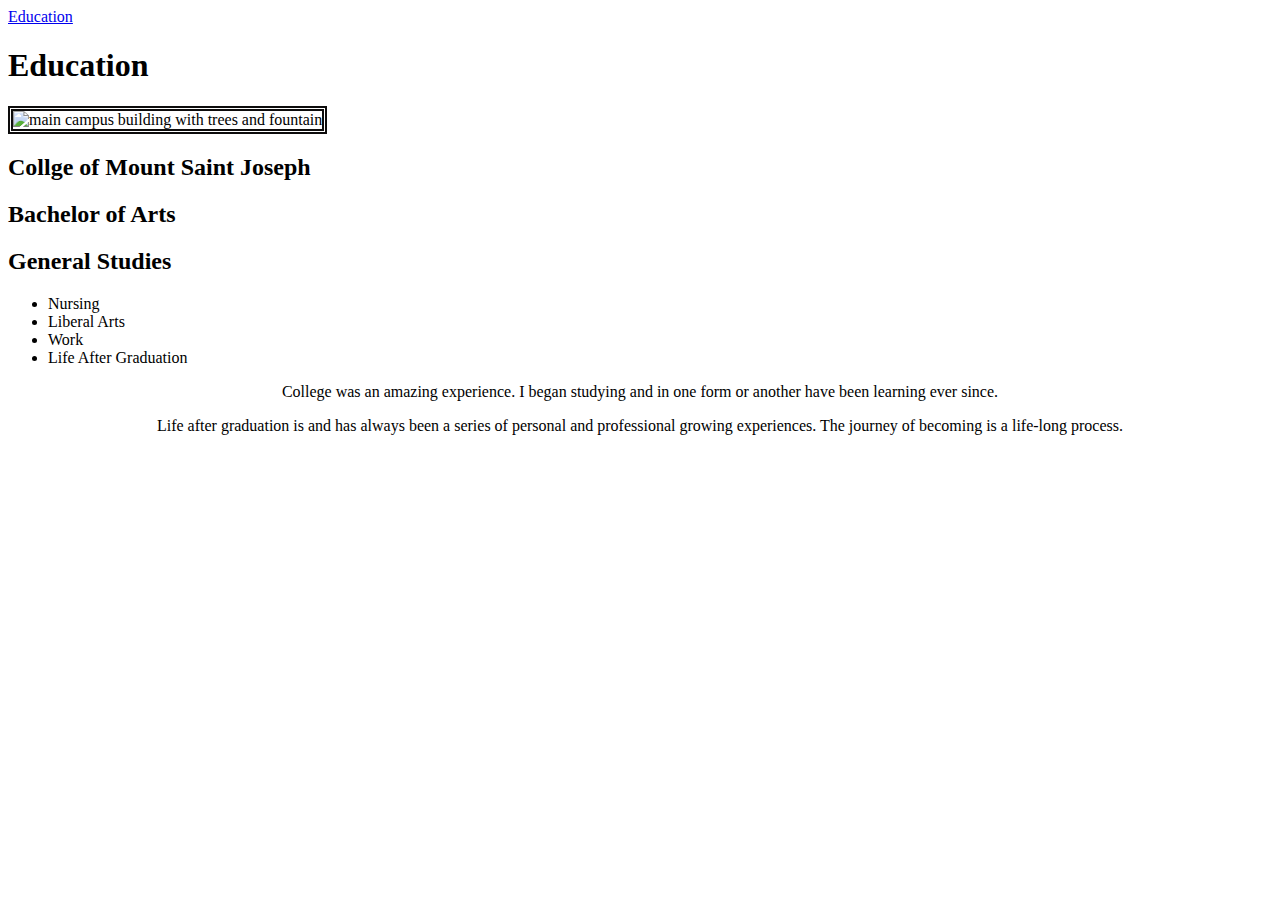
==== education.html @ 0d40d849 "day three!" ====
<!DOCTYPE html>
<html lang="en">
    

<head>
    







  
   
<a href="./education.html">Education</a>


    <h1>Education</h1>

 





     
<img style='border:5px double hsl(0, 4%, 5%)' src="https://cincinnatiusa.com/sites/default/files/styles/Array/public/attractionphotos/MSJ4_smaller.jpg" alt="main campus building with trees and fountain" width="250px;" height="250px;" class="center">











   

    
    <h2>Collge of Mount Saint Joseph</h2>

  
        




    <h2>Bachelor of Arts</h2>
    <h2>General Studies</h2>
    <ul>
<li>Nursing</li>
<li>Liberal Arts</li>
<li>Work</li>
<li>Life After Graduation</li>
    </ul>

    
    <p style= "text-align: center">College was an amazing experience. I began studying and in one form or another have been learning ever since. </p>
    
    <p style="text-align: center;"> Life after graduation is and has always been a series of personal and professional growing experiences. The journey of becoming is a life-long process.</p>
    
  
    
    
    <meta charset="UTF-8">
    <meta http-equiv="X-UA-Compatible" content="IE=edge">
    <meta name="viewport" content="width=device-width, initial-scale=1.0">
    <title>Document</title>

</head>

  <img src="https://www.google.com/maps/uv?pb=!1s0x8841b1580d660d95%3A0xe0996ca191b81c8d!3m1!7e115!4shttps%3A%2F%2Flh5.googleusercontent.com%2Fp%2FAF1QipOFzrq38X9vlKG6GRahhL4F8GF8V-BVLMT4Ug15%3Dw213-h160-k-no!5sjob%20and%20family%20services%20-%20Google%20Search!15sCgIgAQ&imagekey=!1e10!2sAF1QipOFzrq38X9vlKG6GRahhL4F8GF8V-BVLMT4Ug15&hl=en&sa=X&ved=2ahUKEwj_09OJy9rvAhUDHc0KHY4LAfIQoiowGnoECCMQAw" alt="">
</body>

</html>
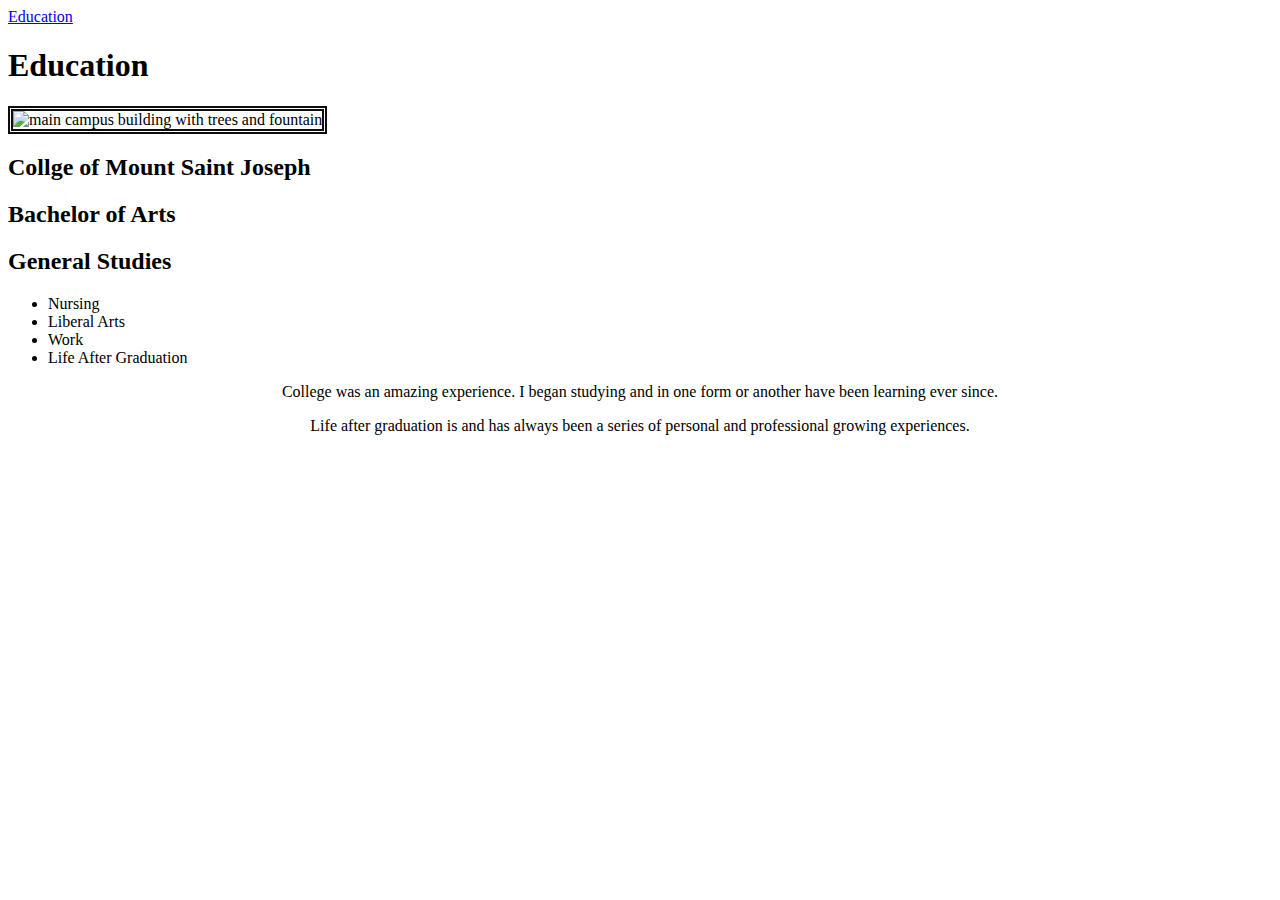
==== commit 78ba4520: "PUSHING" ====
--- a/education.html
+++ b/education.html
@@ -60,7 +60,7 @@
     
     <p style= "text-align: center">College was an amazing experience. I began studying and in one form or another have been learning ever since. </p>
     
-    <p style="text-align: center;"> Life after graduation is and has always been a series of personal and professional growing experiences. The journey of becoming is a life-long process.</p>
+    <p style="text-align: center;"> Life after graduation is and has always been a series of personal and professional growing experiences.</p>
     
   
     
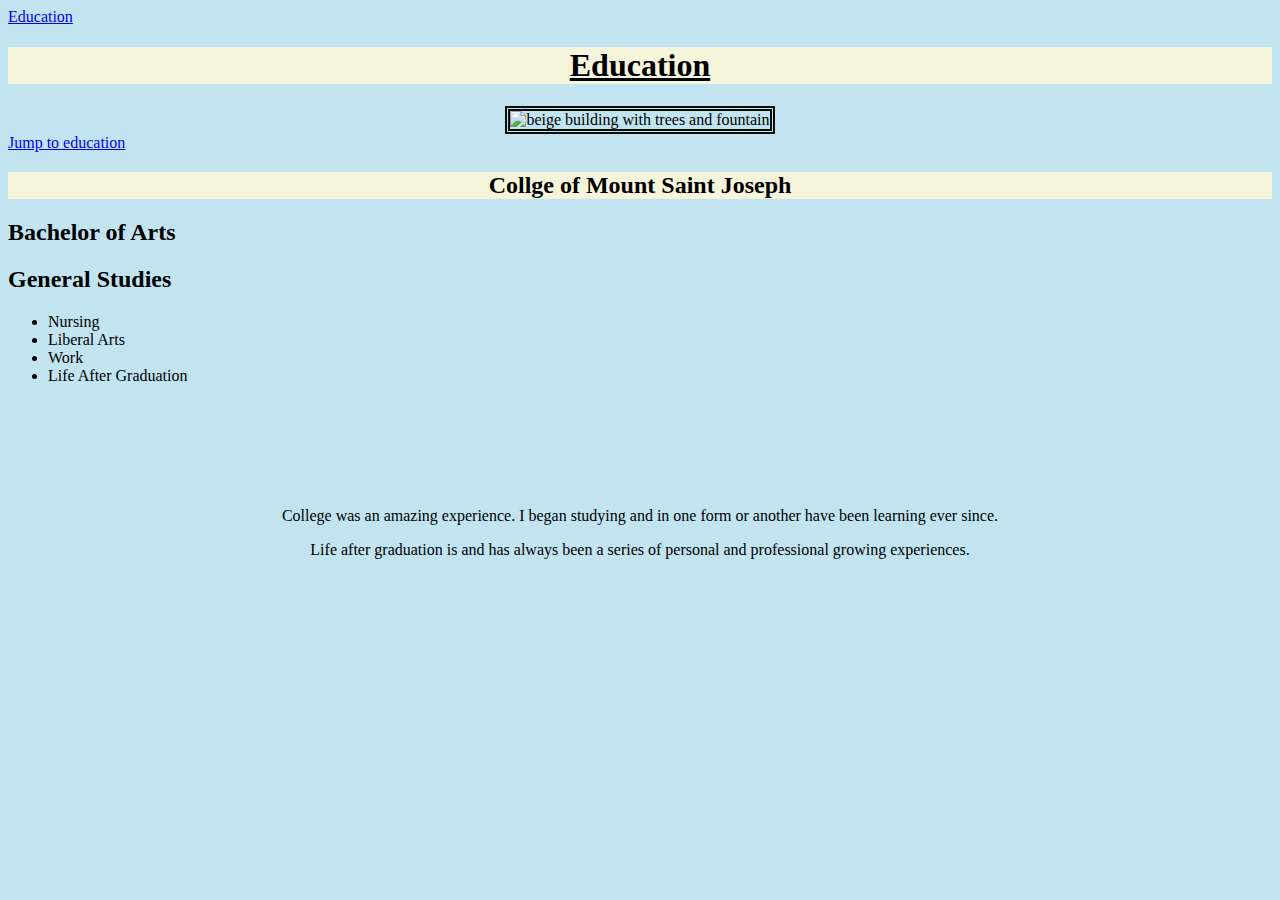
==== commit cbe3e78d: "hwday5" ====
--- a/education.html
+++ b/education.html
@@ -1,18 +1,20 @@
 <!DOCTYPE html>
 <html lang="en">
     
+<head>
 
-<head>
-    
+    <meta charset="UTF-8">
+    <meta http-equiv="X-UA-Compatible" content="IE=edge">
+    <meta name="viewport" content="width=device-width, initial-scale=1.0">
+    <title>Document</title>
+
+</head>
 
 
+<body>
+  
+<link rel="stylesheet" href="education.css">
 
-
-
-
-
-  
-   
 <a href="./education.html">Education</a>
 
 
@@ -20,34 +22,17 @@
 
  
 
+<div>     
+<img style='border:5px double hsl(0, 4%, 5%)' src="https://cincinnatiusa.com/sites/default/files/styles/Array/public/attractionphotos/MSJ4_smaller.jpg" alt="beige building with trees and fountain" width="250px;" height="250px;" >
+</div>
 
-
-
-
-     
-<img style='border:5px double hsl(0, 4%, 5%)' src="https://cincinnatiusa.com/sites/default/files/styles/Array/public/attractionphotos/MSJ4_smaller.jpg" alt="main campus building with trees and fountain" width="250px;" height="250px;" class="center">
-
-
-
-
-
-
-
-
-
-
-
+<!-- Responsive Web Design element  -->
+<a href="https://cincinnatiusa.com/sites/default/files/styles/Array/public/attractionphotos/MSJ4_smaller.jpg">Jump to education</a>
    
-
-    
-    <h2>Collge of Mount Saint Joseph</h2>
+    <h2 class="MSJ">Collge of Mount Saint Joseph</h2>
 
   
-        
-
-
-
-
+      
     <h2>Bachelor of Arts</h2>
     <h2>General Studies</h2>
     <ul>
@@ -57,20 +42,18 @@
 <li>Life After Graduation</li>
     </ul>
 
+<br>
+<br>
+<br>
+<br>
+<br>
+
     
     <p style= "text-align: center">College was an amazing experience. I began studying and in one form or another have been learning ever since. </p>
     
     <p style="text-align: center;"> Life after graduation is and has always been a series of personal and professional growing experiences.</p>
     
-  
-    
-    
-    <meta charset="UTF-8">
-    <meta http-equiv="X-UA-Compatible" content="IE=edge">
-    <meta name="viewport" content="width=device-width, initial-scale=1.0">
-    <title>Document</title>
-
-</head>
+   
 
   <img src="https://www.google.com/maps/uv?pb=!1s0x8841b1580d660d95%3A0xe0996ca191b81c8d!3m1!7e115!4shttps%3A%2F%2Flh5.googleusercontent.com%2Fp%2FAF1QipOFzrq38X9vlKG6GRahhL4F8GF8V-BVLMT4Ug15%3Dw213-h160-k-no!5sjob%20and%20family%20services%20-%20Google%20Search!15sCgIgAQ&imagekey=!1e10!2sAF1QipOFzrq38X9vlKG6GRahhL4F8GF8V-BVLMT4Ug15&hl=en&sa=X&ved=2ahUKEwj_09OJy9rvAhUDHc0KHY4LAfIQoiowGnoECCMQAw" alt="">
 </body>
--- a/education.css
+++ b/education.css
@@ -0,0 +1,44 @@
+body{
+    background-color: rgb(194, 228, 240);
+}
+
+div{
+text-align: center;
+border-radius: 15%;
+}
+
+
+h1{
+text-align: center; 
+text-decoration: underline;  
+font-weight:600;
+font-family: Playfair Display, 'Times New Roman', Times, serif;
+background-color: beige;
+}
+
+
+.MSJ{
+text-align: center;
+background-color: beige; 
+font-family: Playfair Display, 'Times New Roman', Times, serif; 
+}
+
+
+
+/* Responsive Media Coding Section */
+/* @media (min-width: ;)
+still working on this...
+
+
+
+
+
+
+
+*/
+
+
+
+
+/* <a href="" */
+
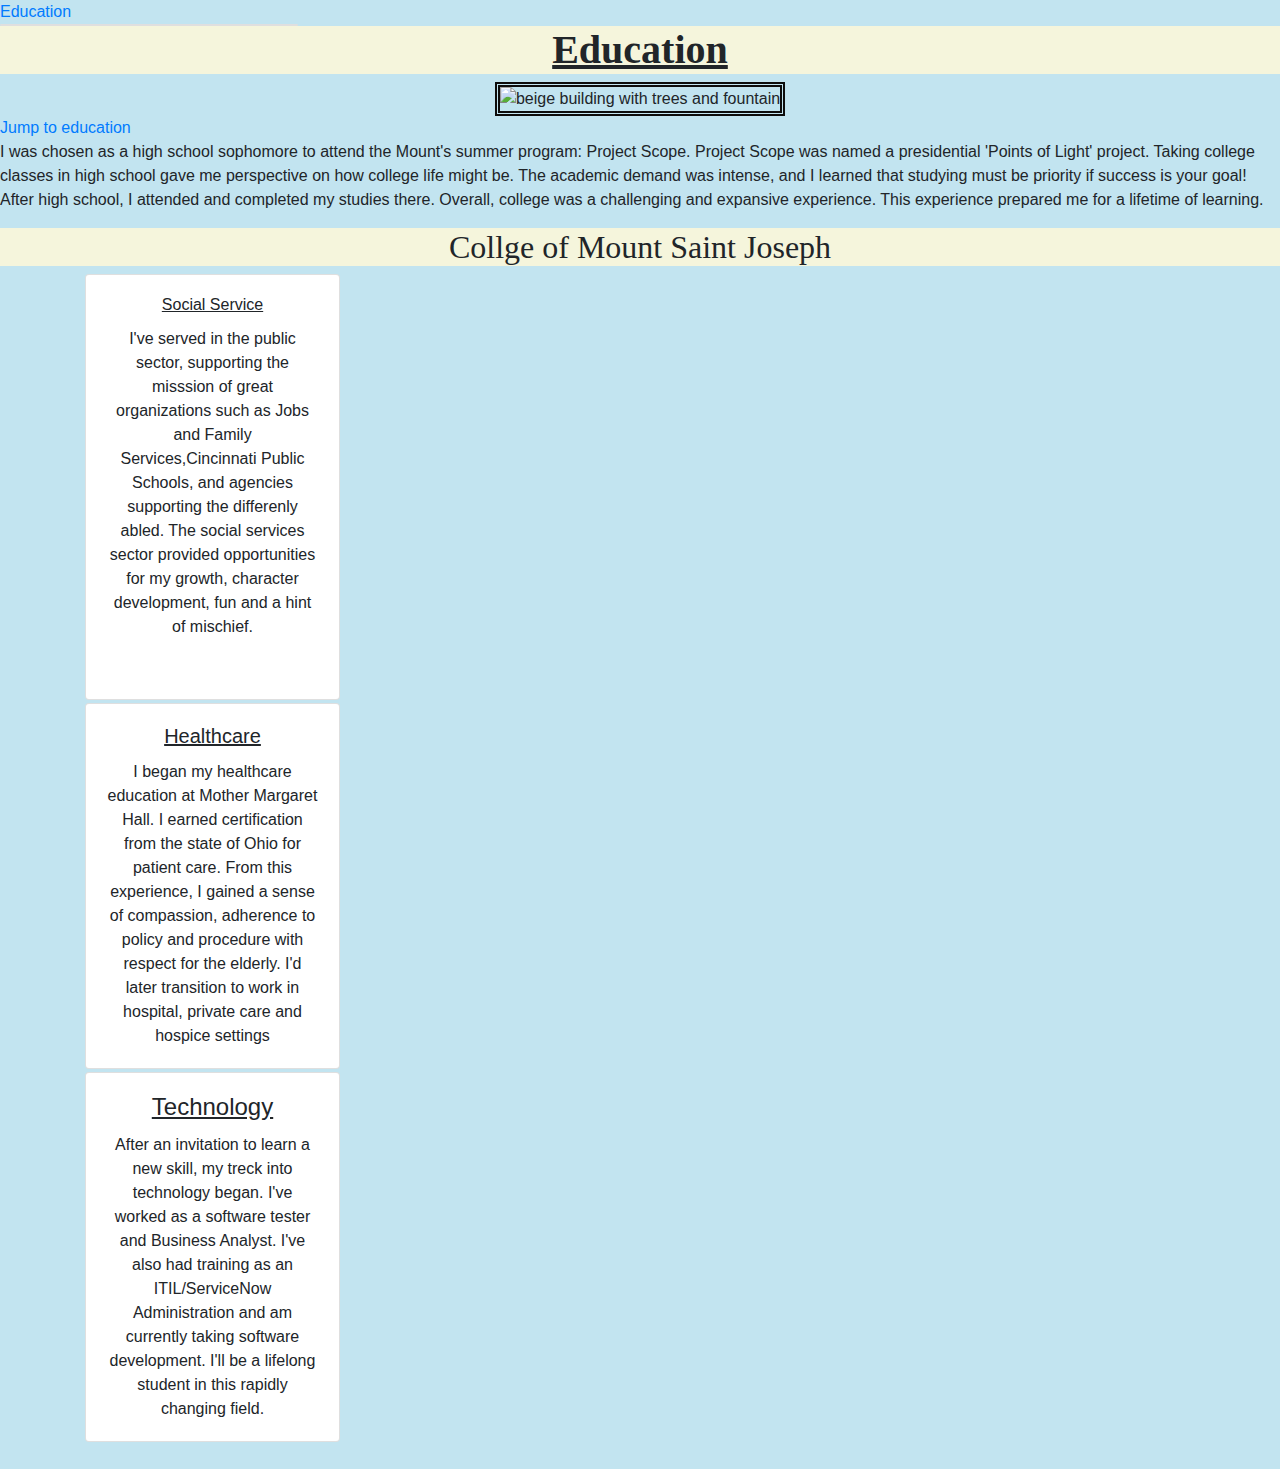
==== commit dae888f5: "pushingaboutMe" ====
--- a/education.html
+++ b/education.html
@@ -2,14 +2,14 @@
 <html lang="en">
     
 <head>
-
     <meta charset="UTF-8">
     <meta http-equiv="X-UA-Compatible" content="IE=edge">
     <meta name="viewport" content="width=device-width, initial-scale=1.0">
     <title>Document</title>
-
+    
+<!-- Mandatory Bootstrap Script below: -->
+    <link rel="stylesheet" href="https://maxcdn.bootstrapcdn.com/bootstrap/4.0.0/css/bootstrap.min.css">
 </head>
-
 
 <body>
   
@@ -18,44 +18,171 @@
 <a href="./education.html">Education</a>
 
 
-    <h1>Education</h1>
+
+<div class="containter">
+ <div class="row">
+  <div class="col-med-6 col-lg-3">
+    <div class="card">
+      <div class="card-block">
+      </div>
+    </div>
+   </div> 
+ </div>
+</div>
+
+                            <h1>Education</h1>
+<div>     
+<img style='border:5px double hsl(0, 4%, 5%)' src="https://cincinnatiusa.com/sites/default/files/styles/Array/public/attractionphotos/MSJ4_smaller.jpg" alt="beige building with trees and fountain" width="250px;" height="250px;" >
+</div>
+<a href="#education">Jump to education</a>
+
+
+  
+<p>I was chosen as a high school sophomore to attend the Mount's summer program: Project Scope. Project Scope was named a presidential 'Points of Light' project. Taking college classes in high school gave me perspective on how college life might be. The academic demand was intense, and I learned that studying must be priority if success is your goal! After high school, I attended and completed my studies there. Overall, college was a challenging and expansive experience. This experience prepared me for a lifetime of learning.</p>
+
+   
+         <h2 class="MSJ" id="education">Collge of Mount Saint Joseph</h2>
+
+
+<!--Social Service Card-->
+<div class="container">
+  <div class="row">
+    <div class="col-md-6 col-lg-3">
+     <div class="card">
+       <div class="card-body">
+         <div class="card-block">
+           <u><h6 class="card-title">Social Service</h6></u>
+
+           <p6>I've served in the public sector, supporting the misssion of great organizations such as Jobs and Family Services,Cincinnati Public Schools, and agencies supporting the differenly abled. The social services sector provided opportunities for my growth, character development, fun and a hint of mischief.</p>
+            <br>
+           </p6> 
+          </div>
+        </div>
+      </div>
+    </div>
+  </div> 
+</div>
+</div>
+<div class="col-md-3 col-lg-3"></div>
+<div class="col-md-3 col-lg-3"></div>
+<div class="col-md-3 col-lg-3"></div>
+</div>
+
+
+<!--Healthcare Card-->
+<div class="container">
+  <div class="row">
+    <div class="col-md-6 col-lg-3">
+     <div class="card">
+       <div class="card-body">
+         <div class="card-block">
+           <u><h5 class="card-title">Healthcare</h5></u>
+           <p5>I began my healthcare education at Mother Margaret Hall. I earned certification from the state of Ohio for patient care. From this experience, I gained a sense of compassion, adherence to policy and procedure with respect for the elderly. I'd later transition to work in hospital, private care and hospice settings </p5> 
+
+          </div>
+        </div>
+      </div>
+    </div>
+  </div> 
+</div>
+
+</div>
+<div class="col-md-3 col-lg-3"></div>
+<div class="col-md-3 col-lg-3"></div>
+<div class="col-md-3 col-lg-3"></div>
+</div>
+
+
+<!--Technology Card-->    
+  <div class="container">
+  <div class="row">
+    <div class="col-md-6 col-lg-3">
+     <div class="card">
+       <div class="card-body">
+         <div class="card-block">
+           <u><h4 class="card-title">Technology</h4></u>
+
+    <p4>After an invitation to learn a new skill, my treck into technology began. I've worked as a software tester and Business Analyst. I've also had training as an ITIL/ServiceNow Administration and am currently taking software development. I'll be a lifelong student in this rapidly changing field. </p4> 
+            </div>
+          </div>
+        </div>
+      </div>
+    </div> 
+  </div>
+
+</div>
+<div class="col-md-3 col-lg-3"></div>
+<div class="col-md-3 col-lg-3"></div>
+<div class="col-md-3 col-lg-3"></div>
+</div>
+
+
+
+
+
+
+
+
+
+
+
+
+
+
+
+
+
+
+
+
+
+
+
+
+
+
+
+
+
+
+
+
+
+
+
+
+
+
+
+<!-- 
+<div class="card" style="width: 18rem;">
+  <img src="..." class="card-img-top" alt="...">
+  <div class="card-body">
+    <p class="card-text">Some quick example text to build on the card title and make up the bulk of the card's content.</p>
+  </div>
+</div> -->
+
+
+
+
 
  
 
-<div>     
-<img style='border:5px double hsl(0, 4%, 5%)' src="https://cincinnatiusa.com/sites/default/files/styles/Array/public/attractionphotos/MSJ4_smaller.jpg" alt="beige building with trees and fountain" width="250px;" height="250px;" >
-</div>
+  <img src="https://www.google.com/maps/uv?pb=!1s0x8841b1580d660d95%3A0xe0996ca191b81c8d!3m1!7e115!4shttps%3A%2F%2Flh5.googleusercontent.com%2Fp%2FAF1QipOFzrq38X9vlKG6GRahhL4F8GF8V-BVLMT4Ug15%3Dw213-h160-k-no!5sjob%20and%20family%20services%20-%20Google%20Search!15sCgIgAQ&imagekey=!1e10!2sAF1QipOFzrq38X9vlKG6GRahhL4F8GF8V-BVLMT4Ug15&hl=en&sa=X&ved=2ahUKEwj_09OJy9rvAhUDHc0KHY4LAfIQoiowGnoECCMQAw" alt="">
 
-<!-- Responsive Web Design element  -->
-<a href="https://cincinnatiusa.com/sites/default/files/styles/Array/public/attractionphotos/MSJ4_smaller.jpg">Jump to education</a>
-   
-    <h2 class="MSJ">Collge of Mount Saint Joseph</h2>
 
-  
-      
-    <h2>Bachelor of Arts</h2>
-    <h2>General Studies</h2>
-    <ul>
-<li>Nursing</li>
-<li>Liberal Arts</li>
-<li>Work</li>
-<li>Life After Graduation</li>
-    </ul>
 
-<br>
-<br>
-<br>
-<br>
-<br>
 
-    
-    <p style= "text-align: center">College was an amazing experience. I began studying and in one form or another have been learning ever since. </p>
-    
-    <p style="text-align: center;"> Life after graduation is and has always been a series of personal and professional growing experiences.</p>
-    
-   
 
-  <img src="https://www.google.com/maps/uv?pb=!1s0x8841b1580d660d95%3A0xe0996ca191b81c8d!3m1!7e115!4shttps%3A%2F%2Flh5.googleusercontent.com%2Fp%2FAF1QipOFzrq38X9vlKG6GRahhL4F8GF8V-BVLMT4Ug15%3Dw213-h160-k-no!5sjob%20and%20family%20services%20-%20Google%20Search!15sCgIgAQ&imagekey=!1e10!2sAF1QipOFzrq38X9vlKG6GRahhL4F8GF8V-BVLMT4Ug15&hl=en&sa=X&ved=2ahUKEwj_09OJy9rvAhUDHc0KHY4LAfIQoiowGnoECCMQAw" alt="">
+
+
+
+
+<!-- Mandatory Bootstrap Scripts -->
+  <script src="https://code.jquery.com/jquery-3.2.1.slim.min.js" integrity="sha384-KJ3o2DKtIkvYIK3UENzmM7KCkRr/rE9/Qpg6aAZGJwFDMVNA/GpGFF93hXpG5KkN" crossorigin="anonymous"></script>
+  <script src="https://cdnjs.cloudflare.com/ajax/libs/popper.js/1.12.9/umd/popper.min.js" integrity="sha384-ApNbgh9B+Y1QKtv3Rn7W3mgPxhU9K/ScQsAP7hUibX39j7fakFPskvXusvfa0b4Q" crossorigin="anonymous"></script>
+  <script src="https://maxcdn.bootstrapcdn.com/bootstrap/4.0.0/js/bootstrap.min.js" integrity="sha384-JZR6Spejh4U02d8jOt6vLEHfe/JQGiRRSQQxSfFWpi1MquVdAyjUar5+76PVCmYl" crossorigin="anonymous"></script>
+
 </body>
 
 </html>
--- a/education.css
+++ b/education.css
@@ -1,6 +1,7 @@
 body{
     background-color: rgb(194, 228, 240);
 }
+
 
 div{
 text-align: center;
@@ -23,11 +24,25 @@
 font-family: Playfair Display, 'Times New Roman', Times, serif; 
 }
 
+.h2{
+display: flex; 
+align-content: space-between;   
+}
 
+.p{
+text-align: center;    
+}
 
-/* Responsive Media Coding Section */
-/* @media (min-width: ;)
-still working on this...
+h3{
+text-size-adjust: 16px;
+text-align: center    
+}
+
+h4{
+text-align: center; 
+text-size-adjust: 16px;
+
+}
 
 
 
@@ -35,10 +50,14 @@
 
 
 
-*/
 
 
 
 
-/* <a href="" */
 
+
+
+
+
+
+ 
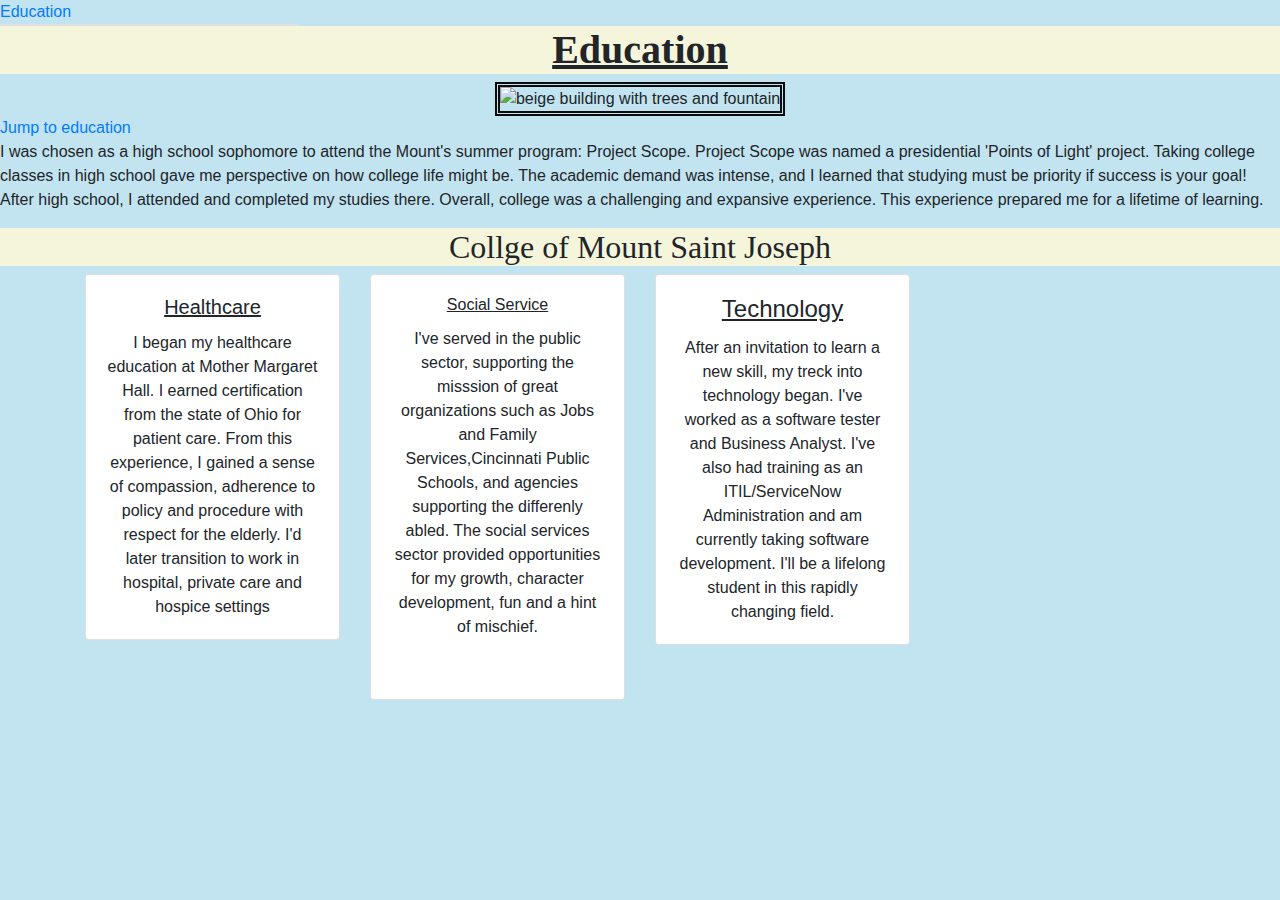
==== commit 5b554607: "newportadditionpush" ====
--- a/education.html
+++ b/education.html
@@ -48,6 +48,20 @@
 <div class="container">
   <div class="row">
     <div class="col-md-6 col-lg-3">
+      <div class="card">
+        <div class="card-body">
+          <div class="card-block">
+            <u><h5 class="card-title">Healthcare</h5></u>
+            <p5>I began my healthcare education at Mother Margaret Hall. I earned certification from the state of Ohio for patient care. From this experience, I gained a sense of compassion, adherence to policy and procedure with respect for the elderly. I'd later transition to work in hospital, private care and hospice settings </p5> 
+ 
+           </div>
+         </div>
+       </div>
+     </div>
+
+    
+
+    <div class="col-md-6 col-lg-3">
      <div class="card">
        <div class="card-body">
          <div class="card-block">
@@ -60,6 +74,20 @@
         </div>
       </div>
     </div>
+
+
+
+    <div class="col-md-6 col-lg-3">
+      <div class="card">
+        <div class="card-body">
+          <div class="card-block">
+            <u><h4 class="card-title">Technology</h4></u>
+ 
+     <p4>After an invitation to learn a new skill, my treck into technology began. I've worked as a software tester and Business Analyst. I've also had training as an ITIL/ServiceNow Administration and am currently taking software development. I'll be a lifelong student in this rapidly changing field. </p4> 
+             </div>
+           </div>
+         </div>
+       </div>
   </div> 
 </div>
 </div>
@@ -69,8 +97,33 @@
 </div>
 
 
+
+
+
+
+
+
+
+
+
+
+
+
+
+
+
+
+
+
+
+
+
+
+
+
+
 <!--Healthcare Card-->
-<div class="container">
+<!-- <div class="container">
   <div class="row">
     <div class="col-md-6 col-lg-3">
      <div class="card">
@@ -90,11 +143,11 @@
 <div class="col-md-3 col-lg-3"></div>
 <div class="col-md-3 col-lg-3"></div>
 <div class="col-md-3 col-lg-3"></div>
-</div>
+</div> -->
 
 
 <!--Technology Card-->    
-  <div class="container">
+  <!-- <div class="container">
   <div class="row">
     <div class="col-md-6 col-lg-3">
      <div class="card">
@@ -114,7 +167,7 @@
 <div class="col-md-3 col-lg-3"></div>
 <div class="col-md-3 col-lg-3"></div>
 <div class="col-md-3 col-lg-3"></div>
-</div>
+</div> -->
 
 
 
